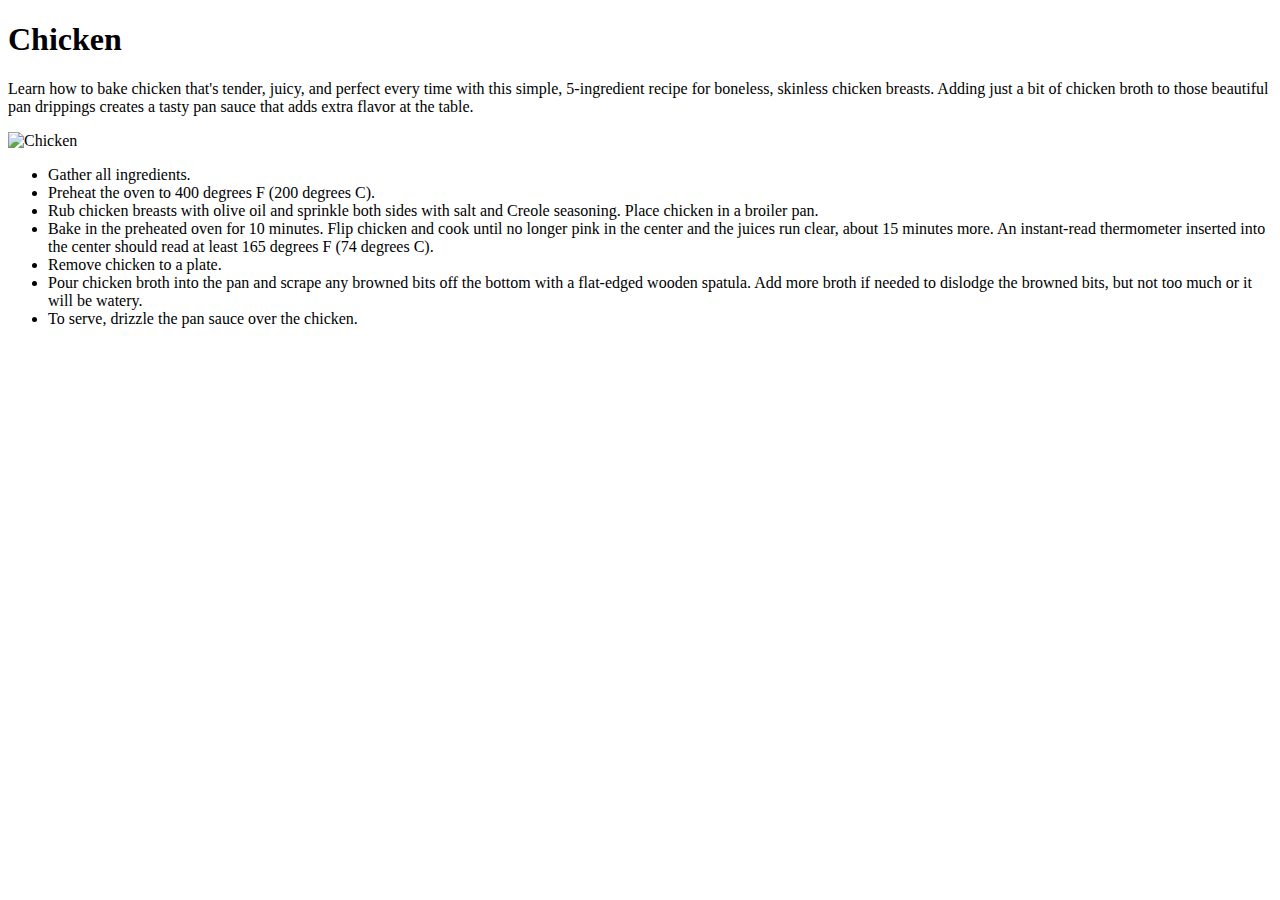
==== recipes/chicken.html @ b7f0ae3c ""5 page recipes simple web site"" ====
<!DOCTYPE html>
<html lang="en">
<head>
    <meta charset="UTF-8">
    <meta name="viewport" content="width=device-width, initial-scale=1.0">
    <title>Chicken</title>
</head>
<body>
    <h1>Chicken</h1>
    <p>Learn how to bake chicken that's tender, juicy, and perfect every time with this simple, 5-ingredient recipe for boneless, skinless chicken breasts. Adding just a bit of chicken broth to those beautiful pan drippings creates a tasty pan sauce that adds extra flavor at the table.</p>
    <img src="https://www.allrecipes.com/thmb/uCaxFTb4_KpCMaVu2QD1bvD25js=/750x0/filters:no_upscale():max_bytes(150000):strip_icc():format(webp)/240208-simple-baked-chicken-breasts-DDMFS-4x3-74f701fc875a4af4be7ef889185c5f41.jpg" alt="Chicken" height="600px" width="600px">
    <ul>
        <li>Gather all ingredients.</li>
        <li>Preheat the oven to 400 degrees F (200 degrees C).</li>
        <li>Rub chicken breasts with olive oil and sprinkle both sides with salt and Creole seasoning. Place chicken in a broiler pan.</li>
        <li>Bake in the preheated oven for 10 minutes. Flip chicken and cook until no longer pink in the center and the juices run clear, about 15 minutes more. An instant-read thermometer inserted into the center should read at least 165 degrees F (74 degrees C).</li>
        <li>Remove chicken to a plate.</li>
        <li>Pour chicken broth into the pan and scrape any browned bits off the bottom with a flat-edged wooden spatula. Add more broth if needed to dislodge the browned bits, but not too much or it will be watery.</li>
        <li>To serve, drizzle the pan sauce over the chicken.</li>
    </ul>
</body>
</html>
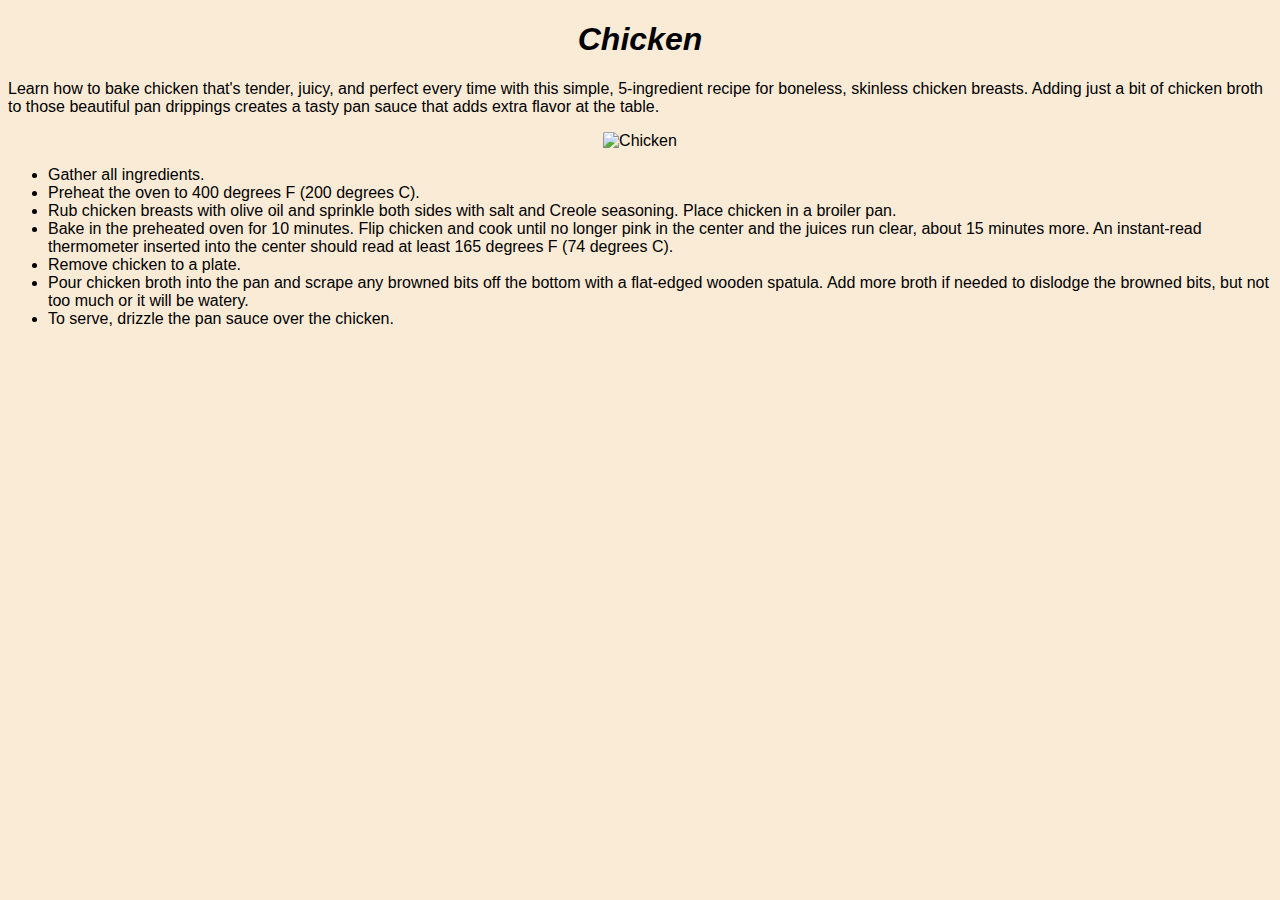
==== commit 1ff5c66f: "021024" ====
--- a/recipes/chicken.html
+++ b/recipes/chicken.html
@@ -4,12 +4,13 @@
     <meta charset="UTF-8">
     <meta name="viewport" content="width=device-width, initial-scale=1.0">
     <title>Chicken</title>
+    <link rel="stylesheet" href="/styles.css">
 </head>
 <body>
     <h1>Chicken</h1>
     <p>Learn how to bake chicken that's tender, juicy, and perfect every time with this simple, 5-ingredient recipe for boneless, skinless chicken breasts. Adding just a bit of chicken broth to those beautiful pan drippings creates a tasty pan sauce that adds extra flavor at the table.</p>
     <img src="https://www.allrecipes.com/thmb/uCaxFTb4_KpCMaVu2QD1bvD25js=/750x0/filters:no_upscale():max_bytes(150000):strip_icc():format(webp)/240208-simple-baked-chicken-breasts-DDMFS-4x3-74f701fc875a4af4be7ef889185c5f41.jpg" alt="Chicken" height="600px" width="600px">
-    <ul>
+    <ul class="lists">
         <li>Gather all ingredients.</li>
         <li>Preheat the oven to 400 degrees F (200 degrees C).</li>
         <li>Rub chicken breasts with olive oil and sprinkle both sides with salt and Creole seasoning. Place chicken in a broiler pan.</li>
@@ -19,4 +20,5 @@
         <li>To serve, drizzle the pan sauce over the chicken.</li>
     </ul>
 </body>
-</html>+</html>
+
--- a/styles.css
+++ b/styles.css
@@ -0,0 +1,23 @@
+body {
+    background-color: antiquewhite;
+    font-family: Verdana, Geneva, Tahoma, sans-serif;
+    text-align: center;
+}
+
+h1 {
+    font-style: italic;
+}
+
+a {
+    color:black
+}
+
+p,ul {
+    text-align: left;
+}
+
+
+img {
+    border-radius: 5%;
+    
+}